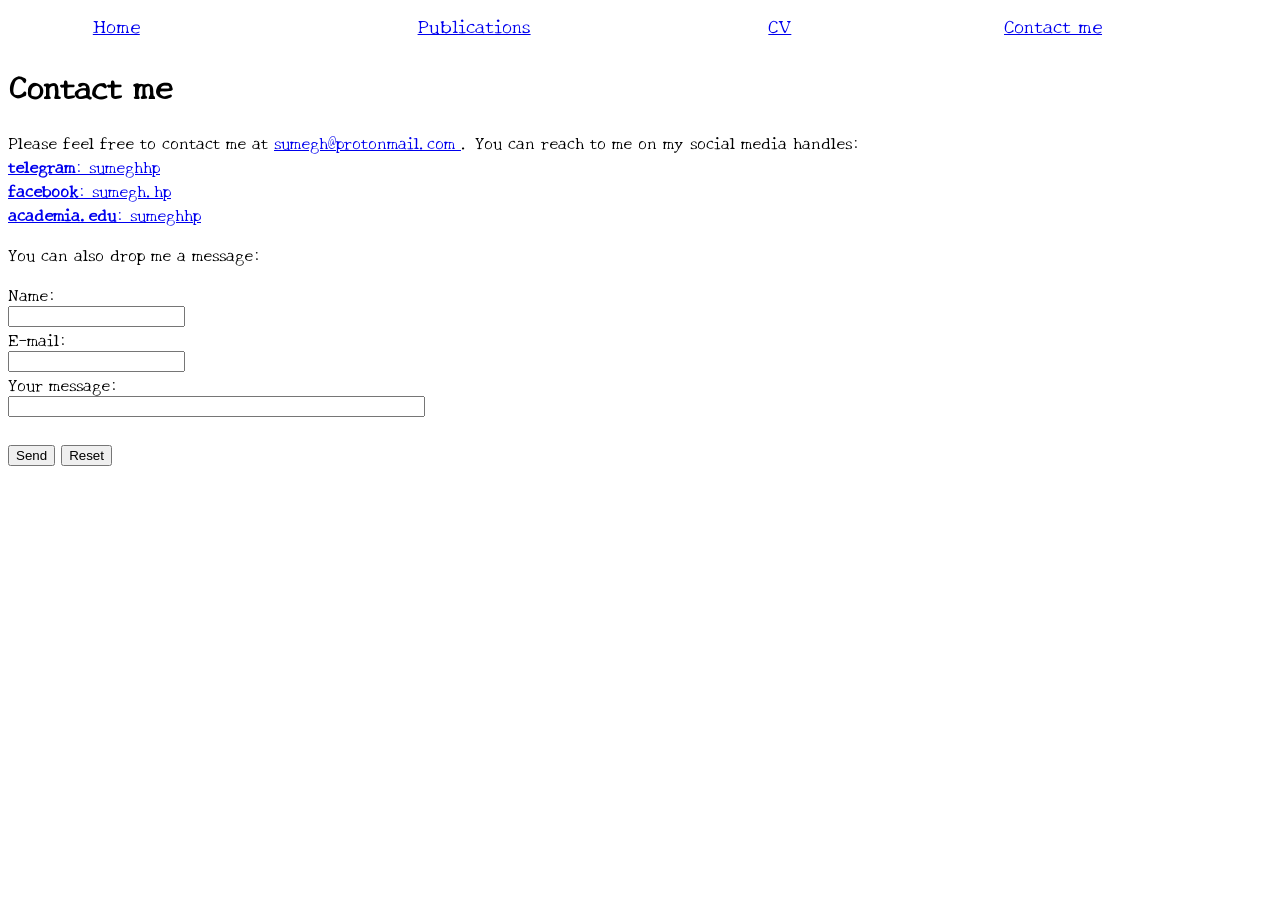
==== contact.html @ 626de35d "Update contact.html" ====
<html>
    <head>
        <meta charset="utf-8">
        <title>Sumegh's publication </title>
        <link rel="preconnect" href="https://fonts.gstatic.com">
      <link href="https://fonts.googleapis.com/css2?family=New+Tegomin&display=swap" rel="stylesheet">
      
        <link rel="stylesheet" href="style.css">
      
    </head>
    <body>
        <div class = "intro">
            <TABLE class = "table"><h3>
    <TR style="font-size: 14pt">
    <TD align="center" ><a href = "/https://sumeghp.github.io">Home</a></TD>    
    <TD align="center" ><a href = "/pub.html">Publications</a></TD>
    <TD align="center" ><a href = "https://raw.githubusercontent.com/sumeghp/sumeghp.github.io/main/static/sumegh_resume.pdf">CV</a></TD>
    <TD align="center" ><a href = "/contact.html">Contact me</a></TD>
    </TR></h3>
    </TABLE>
            <h1>Contact me</h1>
            <p> Please feel free to contact me at <a href="mailto:sumegh@protonmail.com">sumegh@protonmail.com </a>. You can reach to me on my social media handles:<br>
<!--               <a href="mailto:sumegh@protonmail.com"><strong>email </strong>: sumegh@protonmail.com<br></a> -->
              <a href = "https://t.me/sumeghhp"><strong>telegram</strong>: sumeghhp<br></a>
              <a href = "www.fb.com/sumegh.hp"><strong>facebook</strong>: sumegh.hp<br></a>
              <a href = "www.independent.academia.edu/sumeghhp"><strong> academia.edu</strong>: sumeghhp<br></a>
            </p>
           <p> You can also drop me a message:<br>
             <form action="mailto:udcs.sumegh@gmail.com" method="post" enctype="text/plain">
              Name:<br>
              <input type="text" name="name"><br>
              E-mail:<br>
              <input type="text" name="mail"><br>
              Your message:<br>
              <input type="text" name="comment" size="50"><br><br>
              <input type="submit" value="Send">
              <input type="reset" value="Reset">
</form>
          </p>
        </div>
        
    </body>
</html>
---- style.css ----
.intro{
    font-family: 'New Tegomin', serif;
}
table {
  width: 100%;
}
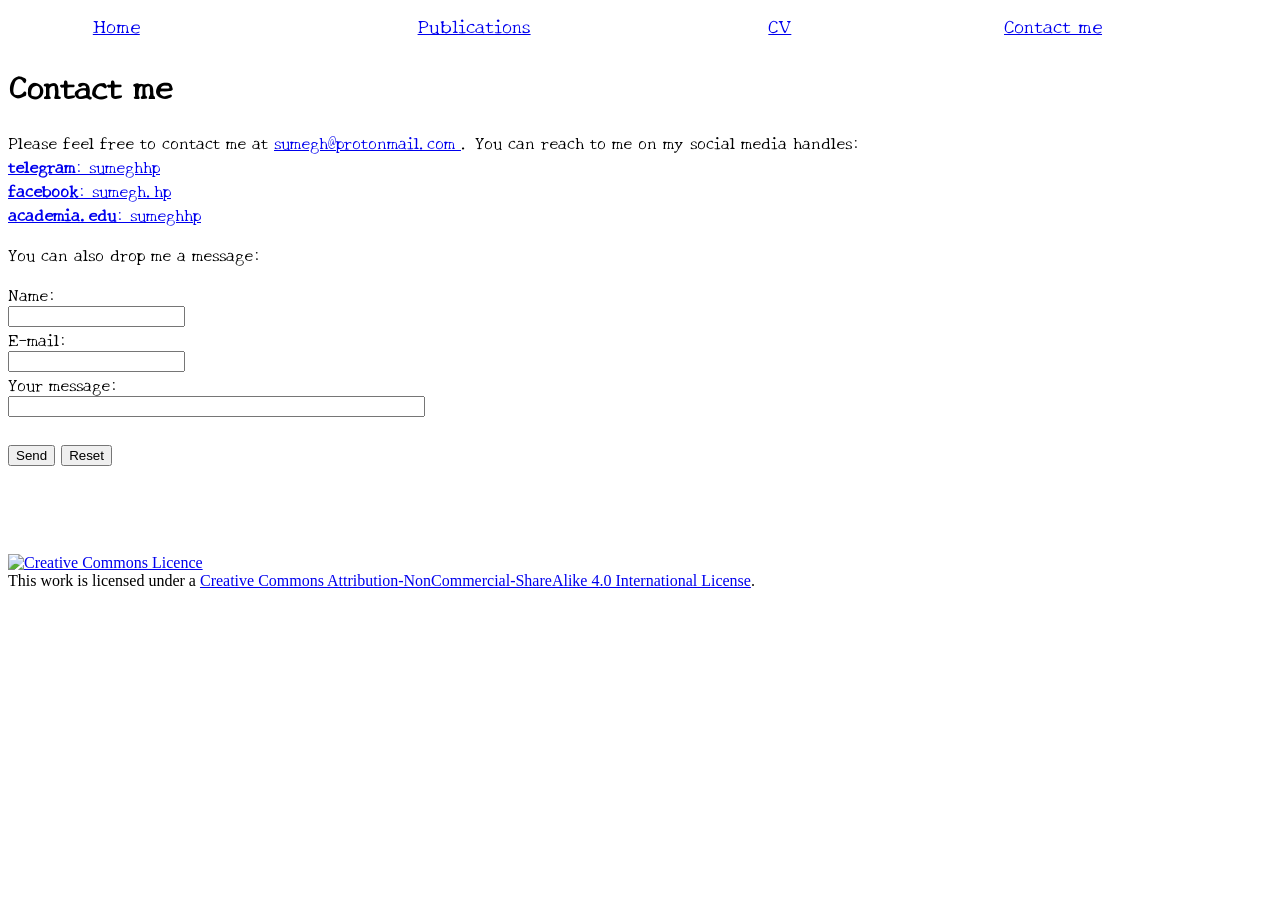
==== commit f8108bc5: "Update contact.html" ====
--- a/contact.html
+++ b/contact.html
@@ -12,7 +12,7 @@
         <div class = "intro">
             <TABLE class = "table"><h3>
     <TR style="font-size: 14pt">
-    <TD align="center" ><a href = "/https://sumeghp.github.io">Home</a></TD>    
+    <TD align="center" ><a href = "https://sumeghp.github.io">Home</a></TD>    
     <TD align="center" ><a href = "/pub.html">Publications</a></TD>
     <TD align="center" ><a href = "https://raw.githubusercontent.com/sumeghp/sumeghp.github.io/main/static/sumegh_resume.pdf">CV</a></TD>
     <TD align="center" ><a href = "/contact.html">Contact me</a></TD>
@@ -38,6 +38,15 @@
 </form>
           </p>
         </div>
+     <br>
+      <br>
+      <br>
+      <br>
+
+
+
+<footer><a rel="license" href="http://creativecommons.org/licenses/by-nc-sa/4.0/"><img alt="Creative Commons Licence" style="border-width:0" src="https://i.creativecommons.org/l/by-nc-sa/4.0/88x31.png" /></a><br />This work is licensed under a <a rel="license" href="http://creativecommons.org/licenses/by-nc-sa/4.0/">Creative Commons Attribution-NonCommercial-ShareAlike 4.0 International License</a>.</footer>  </div>
+
         
     </body>
 </html>
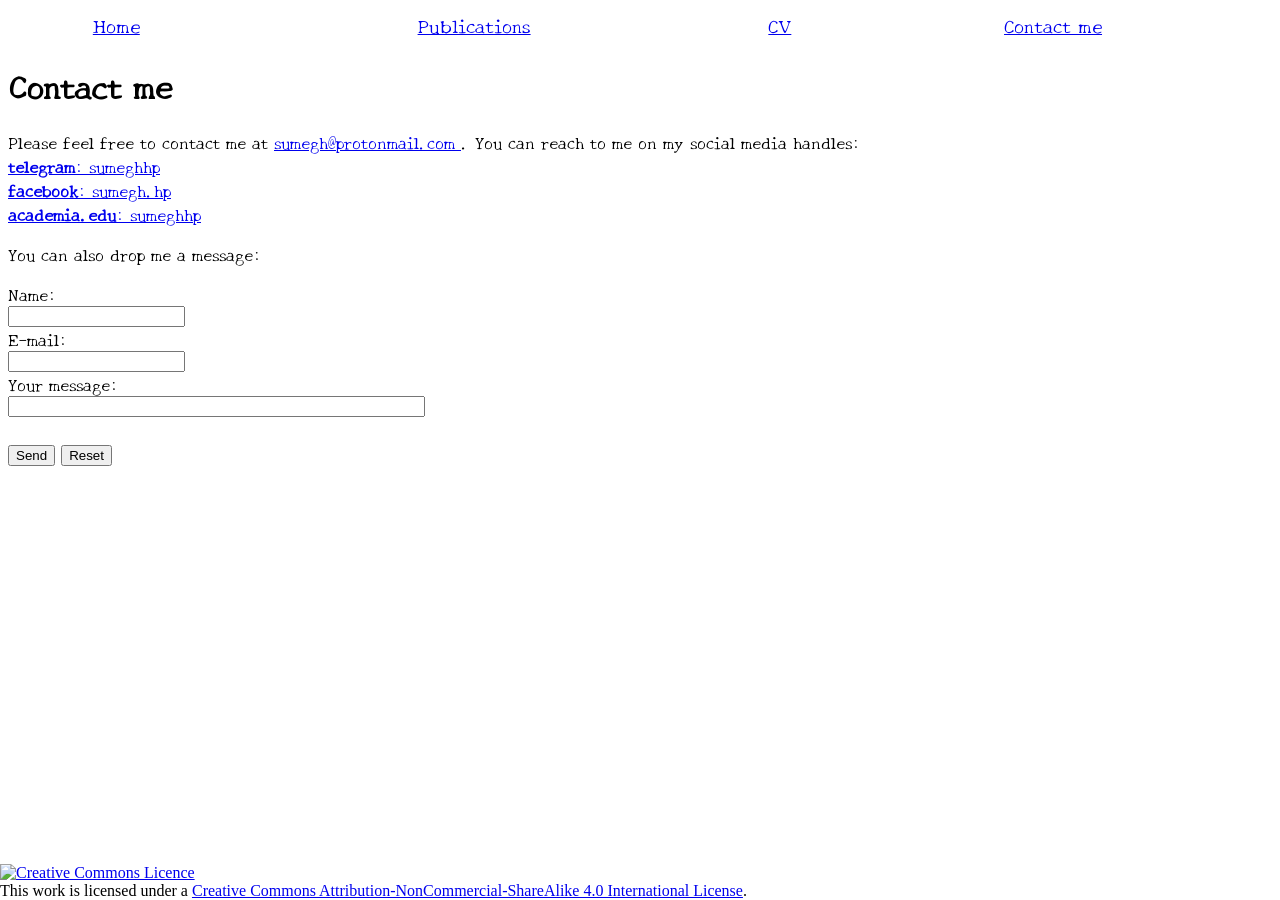
==== commit 590b0dc1: "Update contact.html" ====
--- a/contact.html
+++ b/contact.html
@@ -38,14 +38,7 @@
 </form>
           </p>
         </div>
-     <br>
-      <br>
-      <br>
-      <br>
-
-
-
-<footer><a rel="license" href="http://creativecommons.org/licenses/by-nc-sa/4.0/"><img alt="Creative Commons Licence" style="border-width:0" src="https://i.creativecommons.org/l/by-nc-sa/4.0/88x31.png" /></a><br />This work is licensed under a <a rel="license" href="http://creativecommons.org/licenses/by-nc-sa/4.0/">Creative Commons Attribution-NonCommercial-ShareAlike 4.0 International License</a>.</footer>  </div>
+<div class = "footer"><a rel="license" href="http://creativecommons.org/licenses/by-nc-sa/4.0/"><img alt="Creative Commons Licence" style="border-width:0" src="https://i.creativecommons.org/l/by-nc-sa/4.0/88x31.png" /></a><br />This work is licensed under a <a rel="license" href="http://creativecommons.org/licenses/by-nc-sa/4.0/">Creative Commons Attribution-NonCommercial-ShareAlike 4.0 International License</a>.</div>  </div>
 
         
     </body>
--- a/style.css
+++ b/style.css
@@ -1,6 +1,16 @@
 .intro{
     font-family: 'New Tegomin', serif;
+}
+.footer {
+   position: fixed;
+   left: 0;
+   bottom: 0;
+   width: 100%;
+   background-color: white;
+   color: black;
+   text-align: left;
 }
 table {
   width: 100%;
 }
+
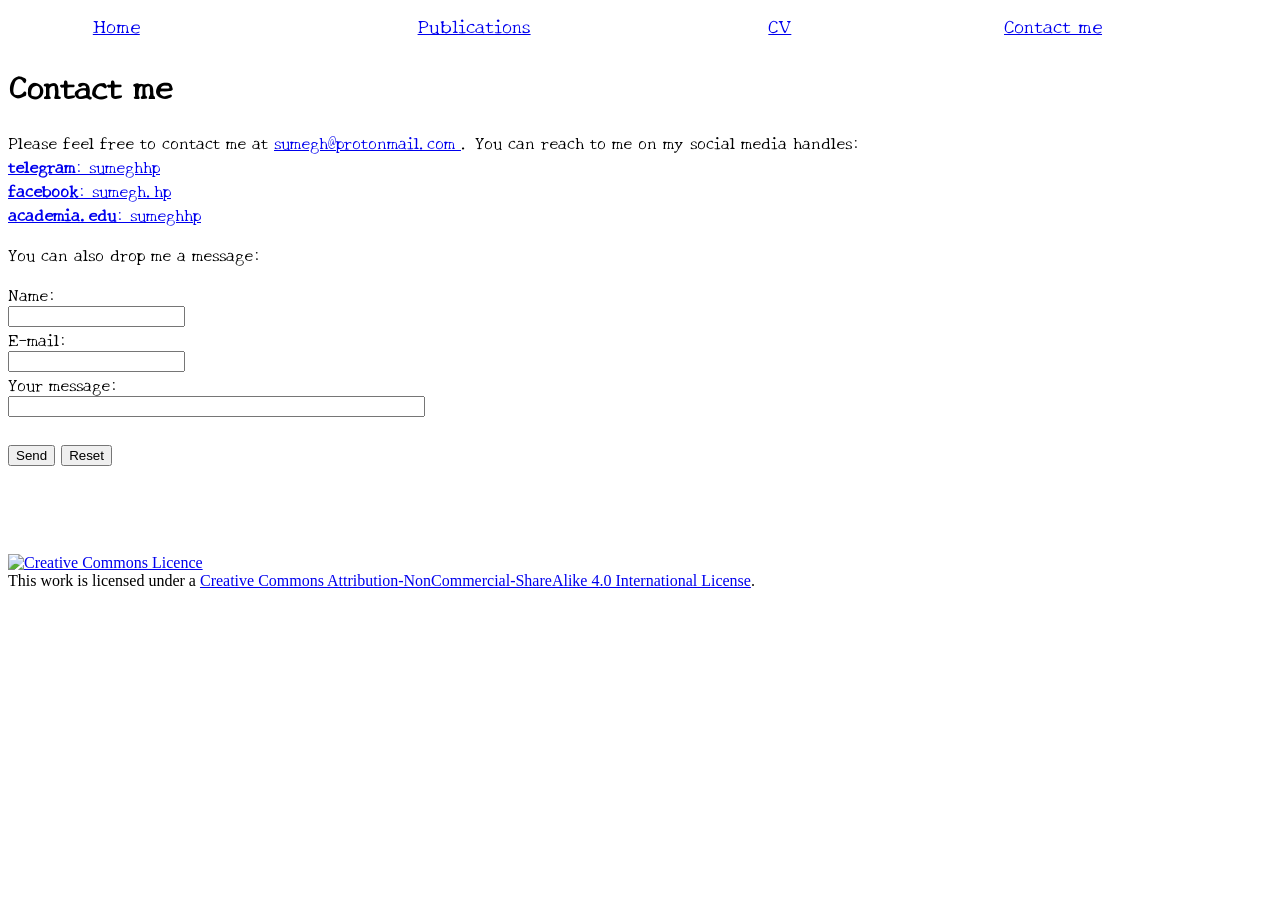
==== commit 18c92927: "Update contact.html" ====
--- a/contact.html
+++ b/contact.html
@@ -38,7 +38,11 @@
 </form>
           </p>
         </div>
-<div class = "footer"><a rel="license" href="http://creativecommons.org/licenses/by-nc-sa/4.0/"><img alt="Creative Commons Licence" style="border-width:0" src="https://i.creativecommons.org/l/by-nc-sa/4.0/88x31.png" /></a><br />This work is licensed under a <a rel="license" href="http://creativecommons.org/licenses/by-nc-sa/4.0/">Creative Commons Attribution-NonCommercial-ShareAlike 4.0 International License</a>.</div>  </div>
+<br>
+<br>
+<br>
+<br>
+<footer><a rel="license" href="http://creativecommons.org/licenses/by-nc-sa/4.0/"><img alt="Creative Commons Licence" style="border-width:0" src="https://i.creativecommons.org/l/by-nc-sa/4.0/88x31.png" /></a><br />This work is licensed under a <a rel="license" href="http://creativecommons.org/licenses/by-nc-sa/4.0/">Creative Commons Attribution-NonCommercial-ShareAlike 4.0 International License</a>.</footer>
 
         
     </body>
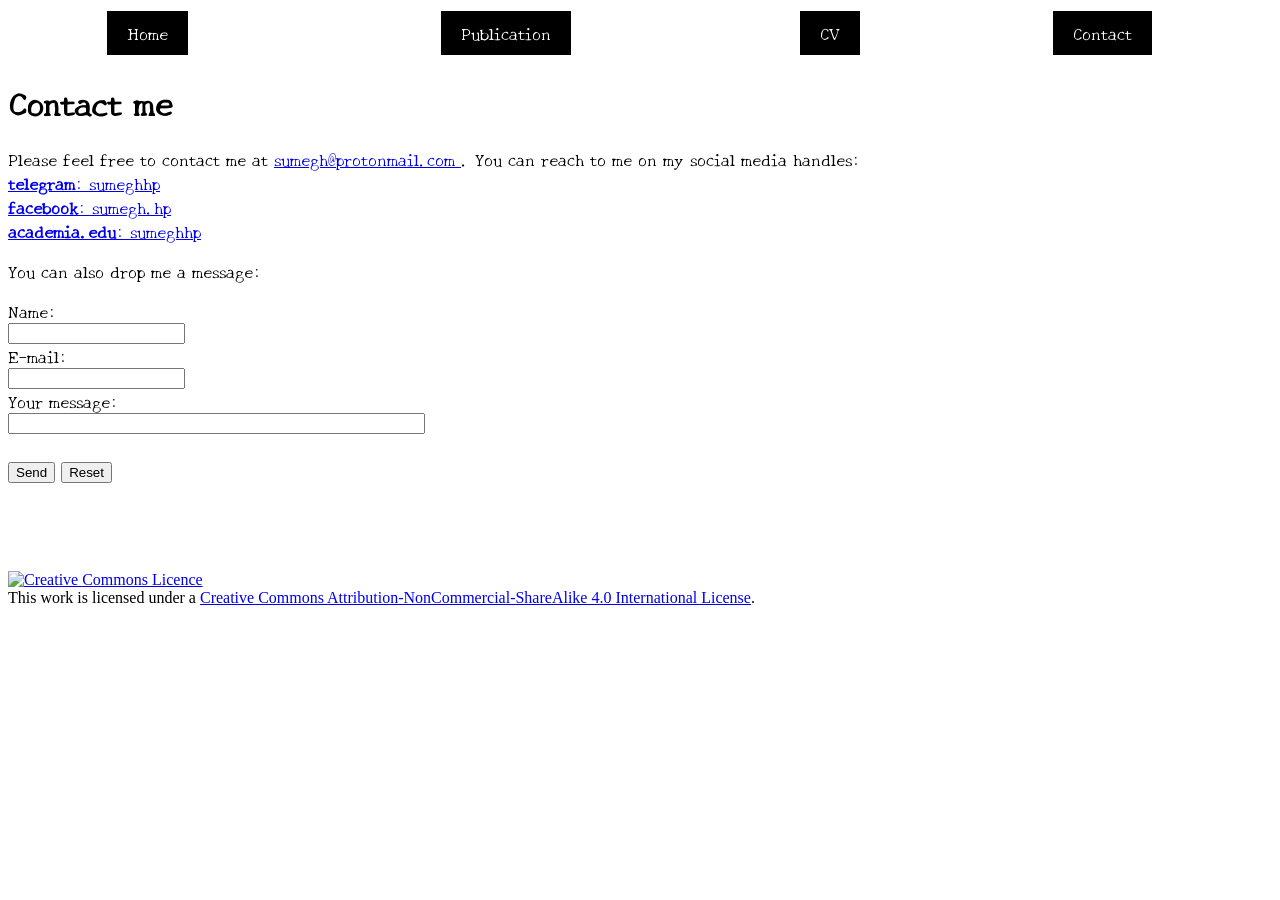
==== commit c53722a8: "edited buttons" ====
--- a/contact.html
+++ b/contact.html
@@ -10,13 +10,13 @@
     </head>
     <body>
         <div class = "intro">
-            <TABLE class = "table"><h3>
-    <TR style="font-size: 14pt">
-    <TD align="center" ><a href = "https://sumeghp.github.io">Home</a></TD>    
-    <TD align="center" ><a href = "/pub.html">Publications</a></TD>
-    <TD align="center" ><a href = "https://raw.githubusercontent.com/sumeghp/sumeghp.github.io/main/static/sumegh_resume.pdf">CV</a></TD>
-    <TD align="center" ><a href = "/contact.html">Contact me</a></TD>
-    </TR></h3>
+            <TABLE>
+
+        <TD align="center" ><button onclick="location.href = 'http://sumeghp.github.io/index.html';" id="myButton" class="button" >Home</button></TD>
+    <TD align="center" ><button onclick="location.href = 'http://sumeghp.github.io/pub.html';" id="myButton" class="button" >Publication</button></TD>
+    <TD align="center" ><button onclick="location.href = 'http://sumeghp.github.io/sumegh_resume.pdf';" id="myButton" class="button" >CV</button></TD>
+    <TD align="center" ><button onclick="location.href = 'http://sumeghp.github.io/contact.html';" id="myButton" class="button" >Contact</button></TD>
+    </TR>
     </TABLE>
             <h1>Contact me</h1>
             <p> Please feel free to contact me at <a href="mailto:sumegh@protonmail.com">sumegh@protonmail.com </a>. You can reach to me on my social media handles:<br>
--- a/style.css
+++ b/style.css
@@ -13,4 +13,15 @@
 table {
   width: 100%;
 }
+.button {
+  background-color: black; /* Green */
+  border: white;
+  color: white;
+  padding: 10px 20px;
+  text-align: center;
+  text-decoration: none;
+  display: inline-block;
+  font-size: 16px;
+  font-family: 'New Tegomin', serif;
+}
 
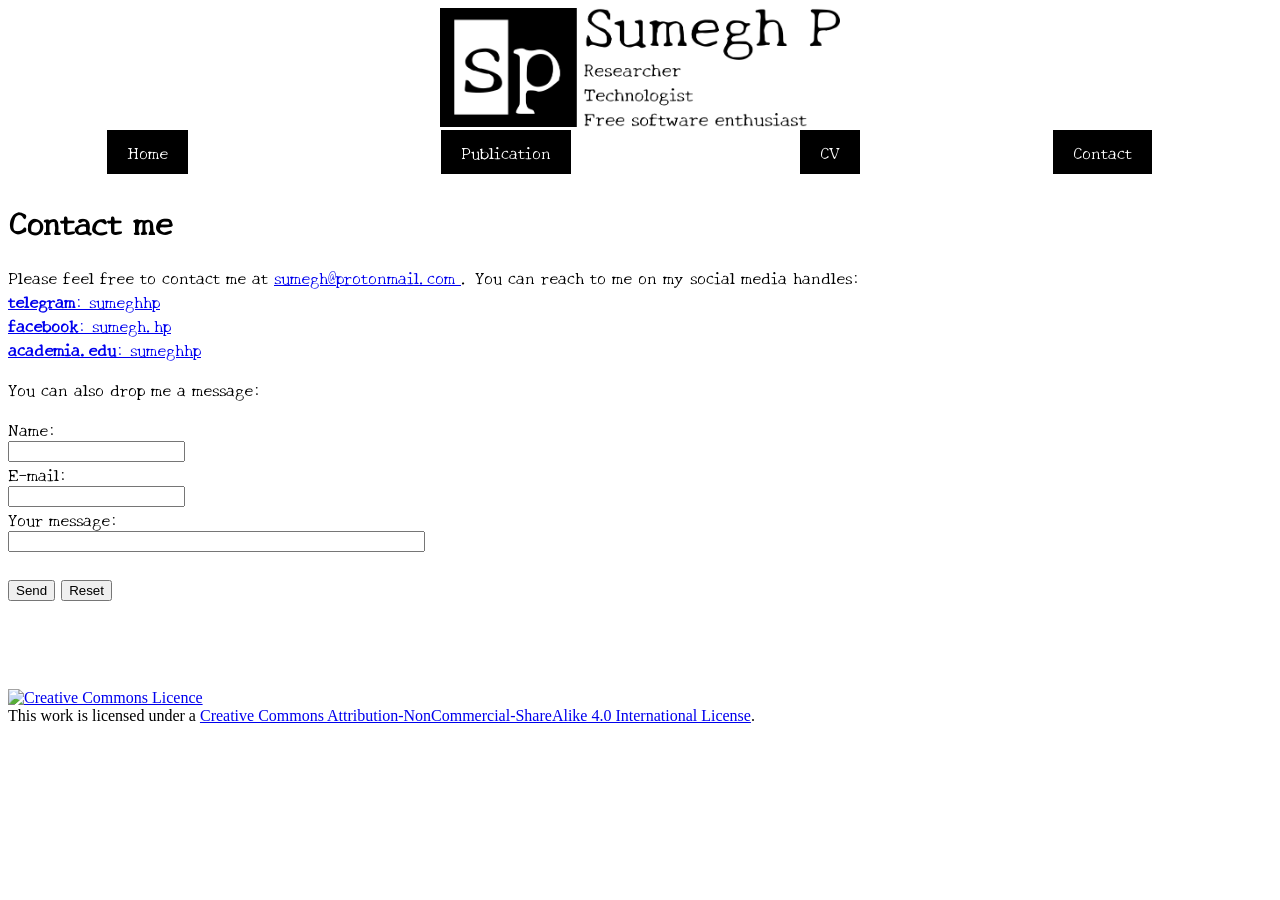
==== commit 8f918d02: "edited index.html" ====
--- a/contact.html
+++ b/contact.html
@@ -9,13 +9,14 @@
       
     </head>
     <body>
+      <div align="center"> <img src='static/sp.png' width="400"> </div>
         <div class = "intro">
             <TABLE>
 
-        <TD align="center" ><button onclick="location.href = 'http://sumeghp.github.io/index.html';" id="myButton" class="button" >Home</button></TD>
-    <TD align="center" ><button onclick="location.href = 'http://sumeghp.github.io/pub.html';" id="myButton" class="button" >Publication</button></TD>
-    <TD align="center" ><button onclick="location.href = 'http://sumeghp.github.io/sumegh_resume.pdf';" id="myButton" class="button" >CV</button></TD>
-    <TD align="center" ><button onclick="location.href = 'http://sumeghp.github.io/contact.html';" id="myButton" class="button" >Contact</button></TD>
+        <TD align="center" ><button onclick="location.href = 'index.html';" id="myButton" class="button" >Home</button></TD>
+    <TD align="center" ><button onclick="location.href = 'pub.html';" id="myButton" class="button" >Publication</button></TD>
+    <TD align="center" ><button onclick="location.href = 'static/sumegh_resume.pdf';" id="myButton" class="button" >CV</button></TD>
+    <TD align="center" ><button onclick="location.href = 'contact.html';" id="myButton" class="button" >Contact</button></TD>
     </TR>
     </TABLE>
             <h1>Contact me</h1>
